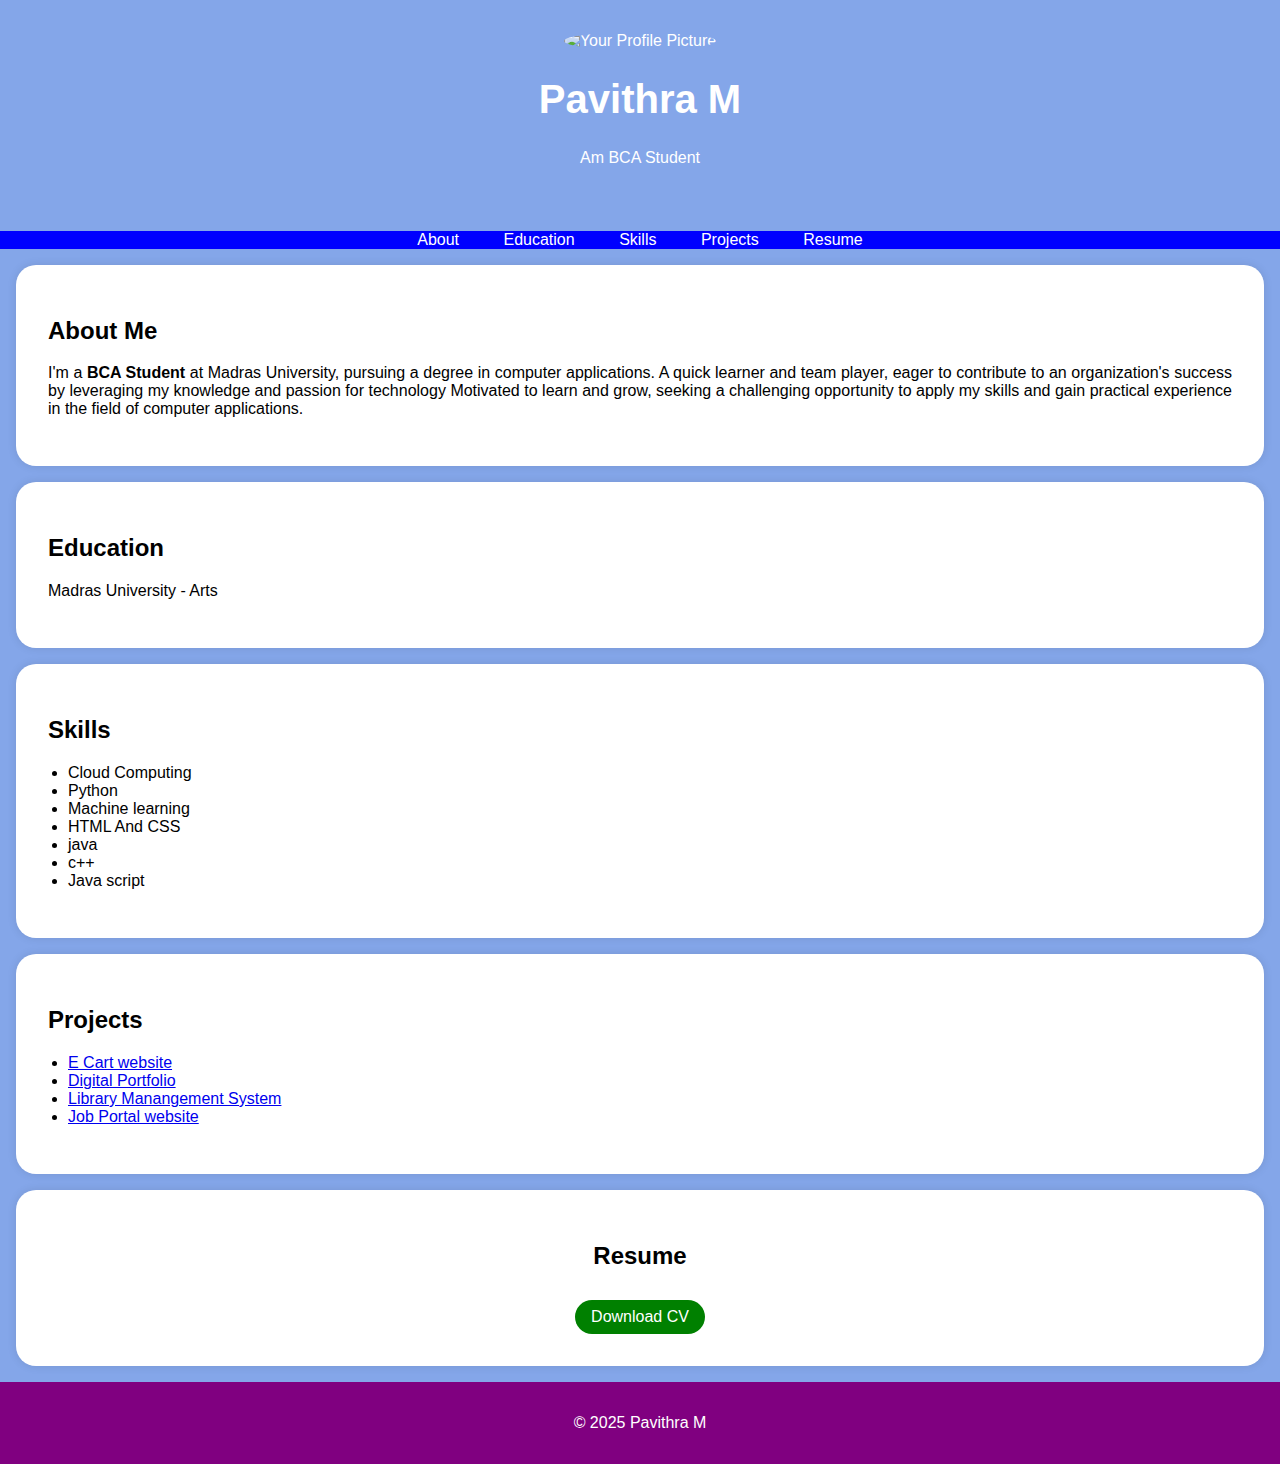
==== index.html @ 0203b305 "Add files via upload" ====
<!DOCTYPE html>
<html>
<head>
    <title>Portfolio</title>
    <style>
        body {
            font-family: Arial, sans-serif;
            margin: 0;
            padding: 0;
            background-color: #84a6e9;
        }

        header {
            background-color: navy blue;
            color: #fff;
            text-align: center;
            padding: 2rem 0;
            position: relative; /* Add this */
        }

        .header-content h1 {
            font-size: 2.5rem;
        }

        /* Add styles for the round profile picture */
        .profile-picture {
            width: 100px; /* Adjust the size as needed */
            height: 100px;
            border-radius: 75%; /* Create a circular shape */
            object-fit: cover; /* To ensure the image fills the circular area */
            position: center; /* Add this */
            top: 75px; /* Adjust top position as needed */
            left: 75px; /* Adjust left position as needed */
        }

        nav {
            background-color: blue;
            color: #fff;
            text-align: center;
        }

        nav ul {
            list-style-type: none;
            padding: 0;
        }

        nav ul li {
            display: inline;
            margin: 0 20px;
        }

        nav ul li a {
            text-decoration: none;
            color: #fff;
        }

        .section-content {
            background-color: #fff;
            padding: 2rem;
            margin: 1rem;
            border-radius: 20px;
            box-shadow: 0 0 10px rgba(0, 0, 0, 0.1);
            text-align: justify;
        }

        .download-button {
            background-color: green;
            color: white;
            padding: 0.5rem 1rem;
            text-decoration: none;
            border-radius: 20px;
            display: inline-block;
            margin-top: 10px;
            align-self: center;
        }

        .download-button:hover {
            background-color: white;
        }

        footer {
            text-align: center;
            padding: 1rem 0;
            background-color: purple;
            color: #fff;
        }

        ul {
            list-style-type: disc;
            padding-left: 20px;
        }
    </style>
</head>
<body>
    <header>
        <div class="header-content">
            <!-- Add your profile picture here -->
            <img src="C:\Users\PC24_USER\Downloads\passport photo.jfif" alt="Your Profile Picture" class="profile-picture">
            <h1>Pavithra M</h1>
            <p>Am BCA Student</p>
        </div>
    </header>

    <nav>
        <ul>
            <li><a href="#about">About</a></li>
            <li><a href="#education">Education</a></li>
            <li><a href="#skills">Skills</a></li>
            <li><a href="#projects">Projects</a></li>
            <li><a href="#resume">Resume</a></li>
           
        </ul>
    </nav>

    <section id="about">
        <div class="section-content">
            <h2>About Me</h2>
            <p>I'm a <b>BCA Student</b> at Madras University, pursuing a degree in computer applications. A quick learner and team player, eager to contribute to an organization's success by leveraging my knowledge and passion for technology Motivated to learn and grow, seeking a challenging opportunity to apply my skills and gain practical experience in the field of computer applications.</p>

        </div>
    </section>

    <section id="education">
        <div class="section-content">
            <h2>Education</h2>
            <p>Madras University - Arts</p>
            
            
        </div>
    </section>

    <section id="skills">
        <div class="section-content">
            <h2>Skills</h2>
            <ul>
                <li>Cloud Computing</li>
                <li>Python</li>
                <li>Machine learning</li>
                <li>HTML And CSS</li>
                <li>java</li>
                <li>c++</li>
                <li>Java script</li>
            </ul>
        </div>
    </section>

    <section id="projects">
        <div class="section-content">
            <h2>Projects</h2>
            <ul>
                <li><a href="#">E Cart website</a></li>
                <li><a href="#">Digital Portfolio</a></li>
                <li><a href="#">Library Manangement System</a></li>
                <li><a href="#">Job Portal website</a></li> 
                <!-- Add more project links here -->
            </ul>
        </div>
    </section>

    <section id="resume">
    
        <div class="section-content">
            <center>
            <h2>Resume</h2>
            <a href="C:\Users\PC24_USER\Downloads\Pavithra_M_Resume.pdf" target="_blank" class="download-button">Download CV</a>
        </center>
        </div>
        
    </section>

    <footer>
        <p>&copy; 2025 Pavithra M</p>
    </footer>

    <script>
        // Smooth scrolling to section when clicking on navigation links
        document.querySelectorAll('a[href^="#"]').forEach(anchor => {
            anchor.addEventListener('click', function(e) {
                e.preventDefault();

                const targetId = this.getAttribute('href').substring(1);
                const targetElement = document.getElementById(targetId);

                if (targetElement) {
                    window.scrollTo({
                        top: targetElement.offsetTop,
                        behavior: 'smooth'
                    });
                }
            });
        });
    </script>
</body>
</html>
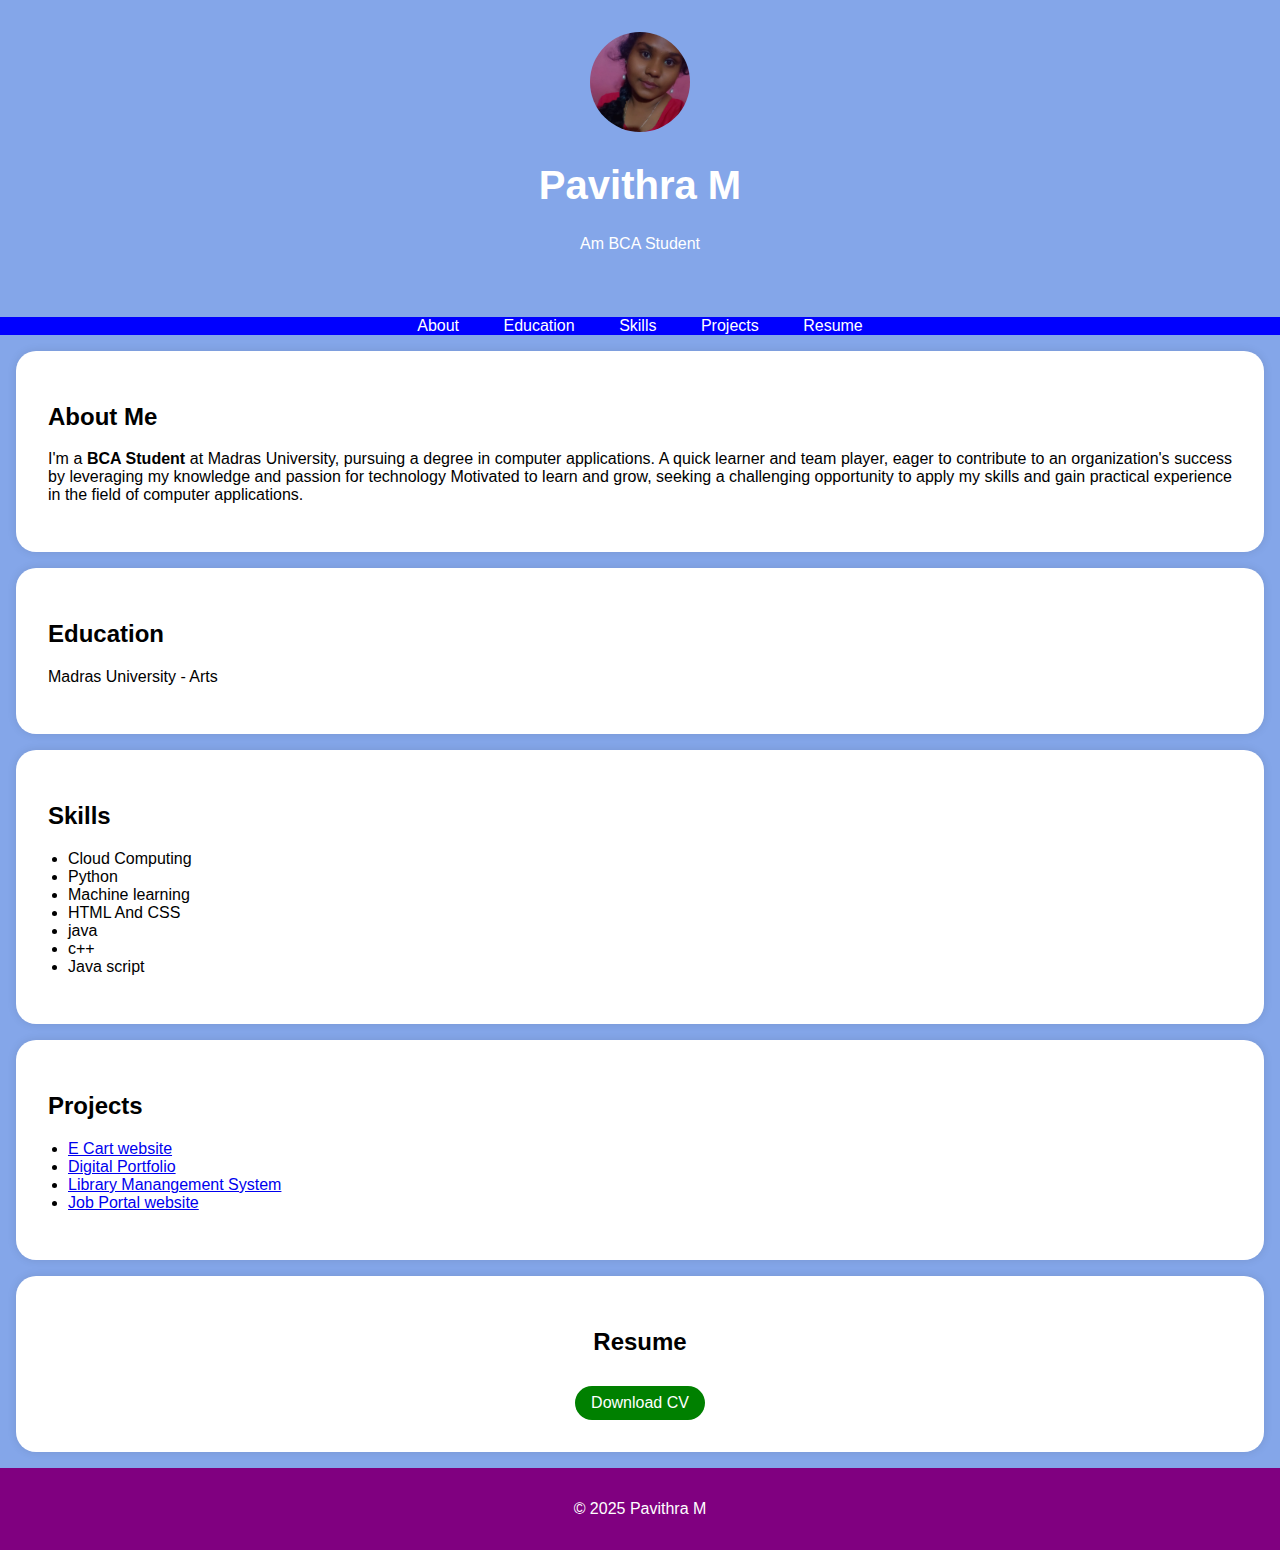
==== commit 3d65552a: "Update index.html" ====
--- a/index.html
+++ b/index.html
@@ -95,7 +95,7 @@
     <header>
         <div class="header-content">
             <!-- Add your profile picture here -->
-            <img src="C:\Users\PC24_USER\Downloads\passport photo.jfif" alt="Your Profile Picture" class="profile-picture">
+            <img src="passport photo.jfif" alt="Your Profile Picture" class="profile-picture">
             <h1>Pavithra M</h1>
             <p>Am BCA Student</p>
         </div>
@@ -162,7 +162,7 @@
         <div class="section-content">
             <center>
             <h2>Resume</h2>
-            <a href="C:\Users\PC24_USER\Downloads\Pavithra_M_Resume.pdf" target="_blank" class="download-button">Download CV</a>
+            <a href="Pavithra_M_Resume.pdf" target="_blank" class="download-button">Download CV</a>
         </center>
         </div>
         
